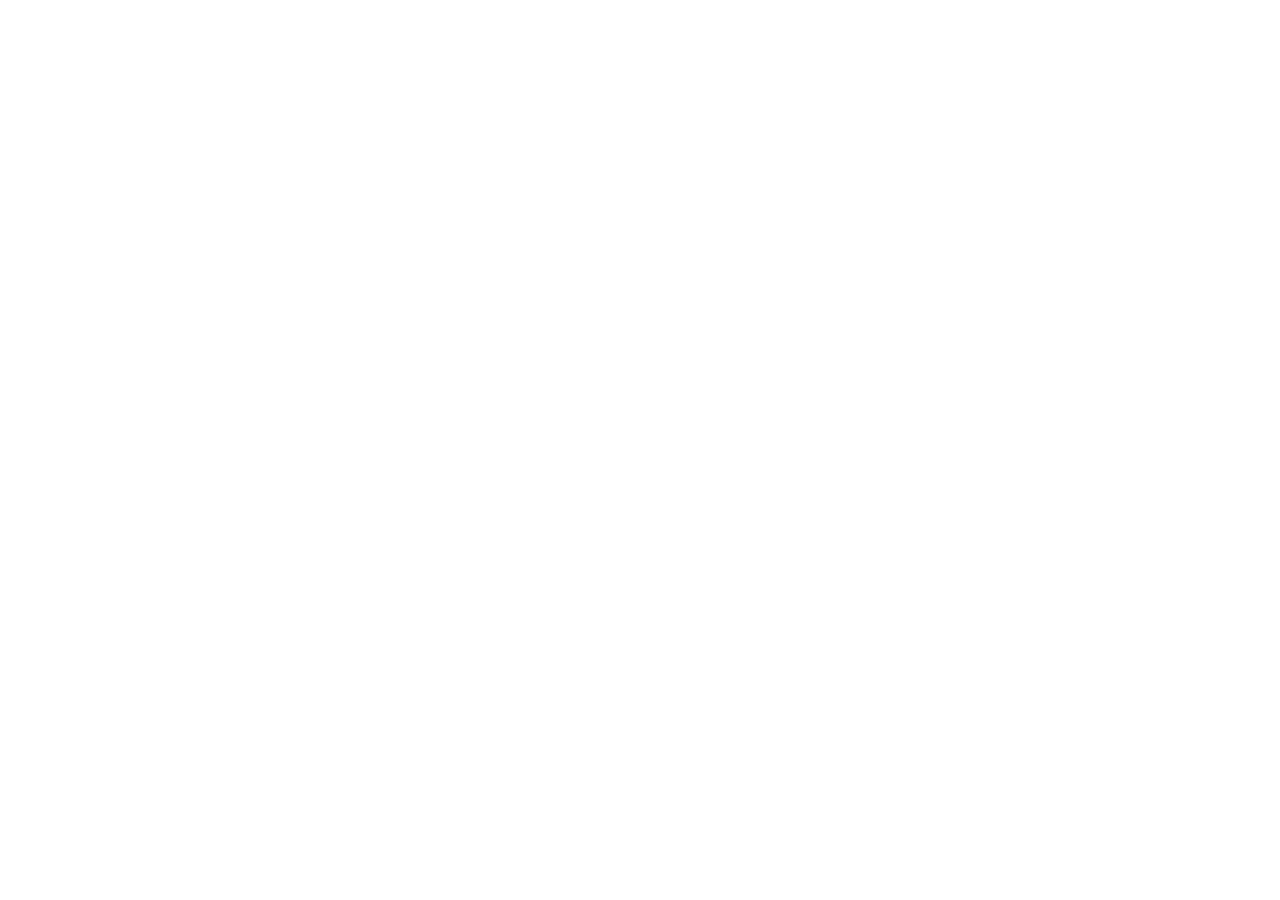
==== index.html @ 155f9ab8 "first commit" ====
<!DOCTYPE html>
<html lang="en">
<head>
    <meta charset="UTF-8">
    <meta name="viewport" content="width=device-width, initial-scale=1.0">
    <title>Stony Brook Builds</title>

    <link rel="stylesheet" href="style.css"
</head>
<body>
    <script src=""script.js></script>
</body>
</html>
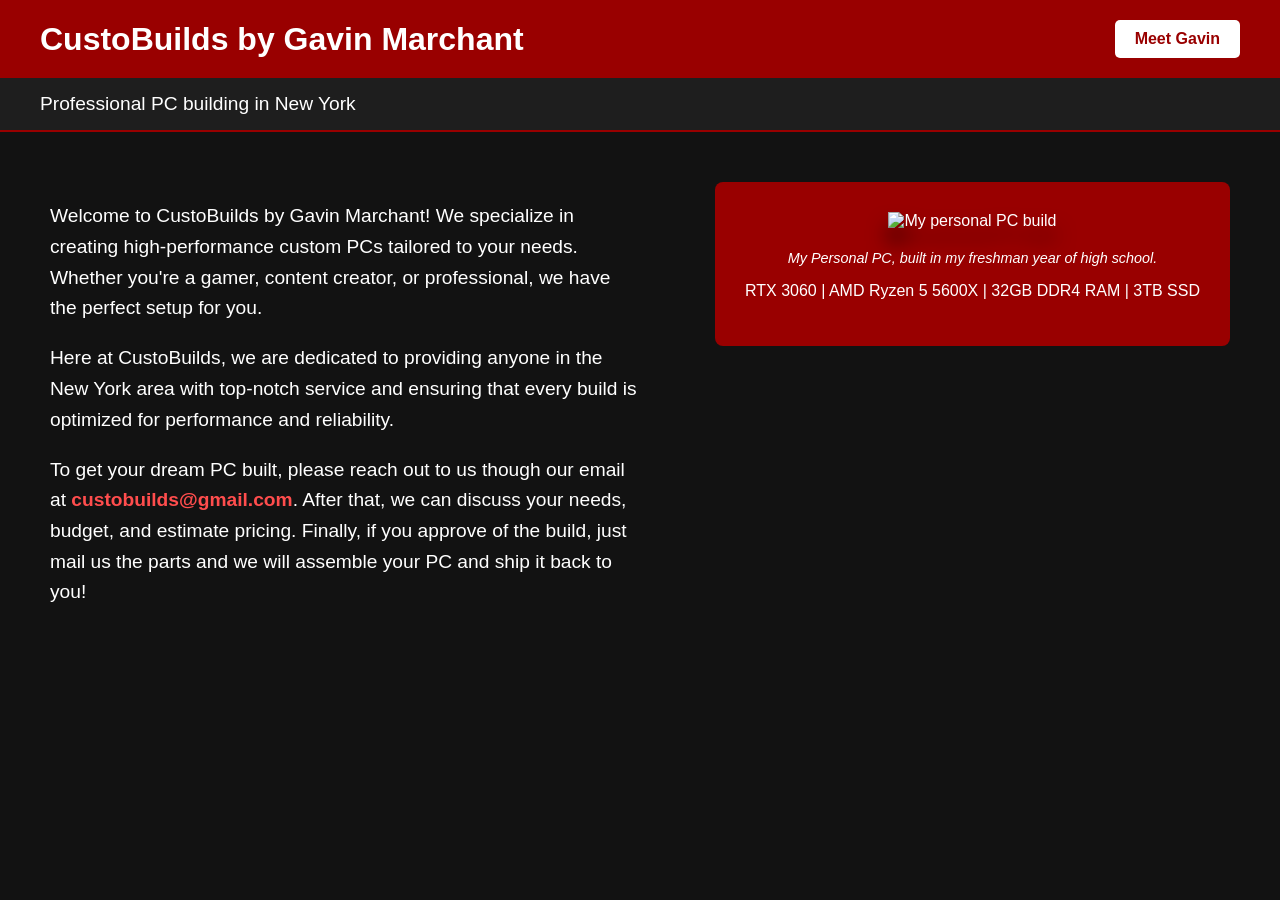
==== commit fd299468: "Add files via upload added a few things" ====
--- a/index.html
+++ b/index.html
@@ -1,13 +1,51 @@
-<!DOCTYPE html>
-<html lang="en">
-<head>
-    <meta charset="UTF-8">
-    <meta name="viewport" content="width=device-width, initial-scale=1.0">
-    <title>Stony Brook Builds</title>
-
-    <link rel="stylesheet" href="style.css"
-</head>
-<body>
-    <script src=""script.js></script>
-</body>
+<!DOCTYPE html>
+<html lang="en">
+<head>
+  <meta charset="UTF-8">
+  <!-- Updates the text on the browser tab -->
+  <title>CustoBuilds by Gavin Marchant</title>
+  <meta name="description" content="Professional custom PC building services in Stony Brook, NY. Tailored rigs for gaming, content creation, and workstations by Gavin Marchant.">
+<meta name="keywords" content="PC building, custom computer, Stony Brook, New York, gaming PC, CustoBuilds, Gavin Marchant, Long Island">
+  <link rel="stylesheet" href="style.css">
+</head>
+<body>
+  
+<!-- The New SBU Red Top Bar -->
+<header class="top-bar">
+  <h1>CustoBuilds by Gavin Marchant</h1>
+  <a href="about.html" class="nav-button">Meet Gavin</a>
+</header>
+
+  <!-- The Subtitle Section -->
+  <div class="subtitle-banner">
+    <h2>Professional PC building in New York</h2>
+  </div>
+
+  <!-- The Hero Section -->
+  <div class="hero-section">
+
+    <!-- Business Description -->
+    <div class="business-description">
+      <p class="business-description-text">
+        <!-- Updates the welcome text -->
+        Welcome to CustoBuilds by Gavin Marchant! We specialize in creating high-performance custom PCs tailored to your needs. Whether you're a gamer, content creator, or professional, we have the perfect setup for you.
+      </p>
+    <p class="business-description-text"> 
+        Here at CustoBuilds, we are dedicated to providing anyone in the New York area with top-notch service and ensuring that every build is optimized for performance and reliability.
+    </p>
+    <p class="business-description-text"> 
+        To get your dream PC built, please reach out to us though our email at <a href="mailto:custobuilds@gmail.com">custobuilds@gmail.com</a>. After that, we can discuss your needs, budget, and estimate pricing. Finally, if you approve of the build, just mail us the parts and we will assemble your PC and ship it back to you!
+    </p>
+    </div>
+
+    <!-- The SBU Red Square -->
+    <div class="hero-image-container">
+      <img src="assets/IMG_0002.png" alt="My personal PC build">
+      <p class="subtext">My Personal PC, built in my freshman year of high school.</p>
+      <p class="pcSpecs">RTX 3060 | AMD Ryzen 5 5600X | 32GB DDR4 RAM | 3TB SSD</p>
+    </div>
+
+  </div>
+
+  </body>
 </html>
--- a/style.css
+++ b/style.css
@@ -0,0 +1,109 @@
+/* Resets the page so the top bar touches the edges */
+body {
+  background-color: #121212;
+  color: #ffffff;
+  margin: 0; 
+  font-family: sans-serif;
+}
+
+/* The SBU Red Top Bar (Updated for Flexbox) */
+.top-bar {
+  background-color: #990000; 
+  padding: 20px 40px;
+  display: flex;
+  justify-content: space-between;
+  align-items: center;
+}
+
+.top-bar h1 {
+  margin: 0; 
+}
+
+/* The Navigation Button */
+.nav-button {
+  background-color: #ffffff;
+  color: #990000;
+  padding: 10px 20px;
+  text-decoration: none;
+  font-weight: bold;
+  border-radius: 5px;
+  transition: 0.3s;
+}
+
+.nav-button:hover {
+  background-color: #1e1e1e;
+  color: #ffffff;
+}
+
+/* The Subtitle Banner */
+.subtitle-banner {
+  background-color: #1e1e1e; 
+  padding: 15px 40px;
+  text-align: left;
+  border-bottom: 2px solid #990000;
+}
+
+.subtitle-banner h2 {
+  margin: 0;
+  font-size: 1.2rem;
+  font-weight: normal;
+}
+
+/* Updated Flexbox container */
+.hero-section {
+  display: flex;
+  justify-content: space-between; 
+  align-items: flex-start; 
+  padding: 50px;
+}
+
+/* New styling for your text box */
+.business-description {
+  width: 50%; 
+  font-size: 1.2rem;
+  line-height: 1.6;
+}
+
+/* The SBU Red Square */
+.hero-image-container {
+  background-color: #990000;
+  padding: 30px;
+  text-align: center;
+  border-radius: 8px;
+}
+
+.hero-image-container img {
+  height: 400px;
+  width: auto;
+  max-width: 100%;
+  filter: drop-shadow(0px 15px 10px rgba(0, 0, 0, 0.6));
+}
+
+/* Updated text color for better contrast */
+.subtext {
+  color: #ffffff;
+  font-size: 0.9rem;
+  font-style: italic;
+  margin-top: 20px;
+}
+
+/* PC Specifications */
+.PCspecs {
+  color: #ffffff;
+  font-size: 1.0rem;
+  font-weight: bolder;
+  margin-top: 10px;
+}
+
+/* Styles the email link */
+.business-description a {
+  color: #ff4d4d; 
+  text-decoration: none;
+  font-weight: bold;
+}
+
+/* Adds an effect when you hover over the link */
+.business-description a:hover {
+  text-decoration: underline;
+  color: #ffffff;
+}
